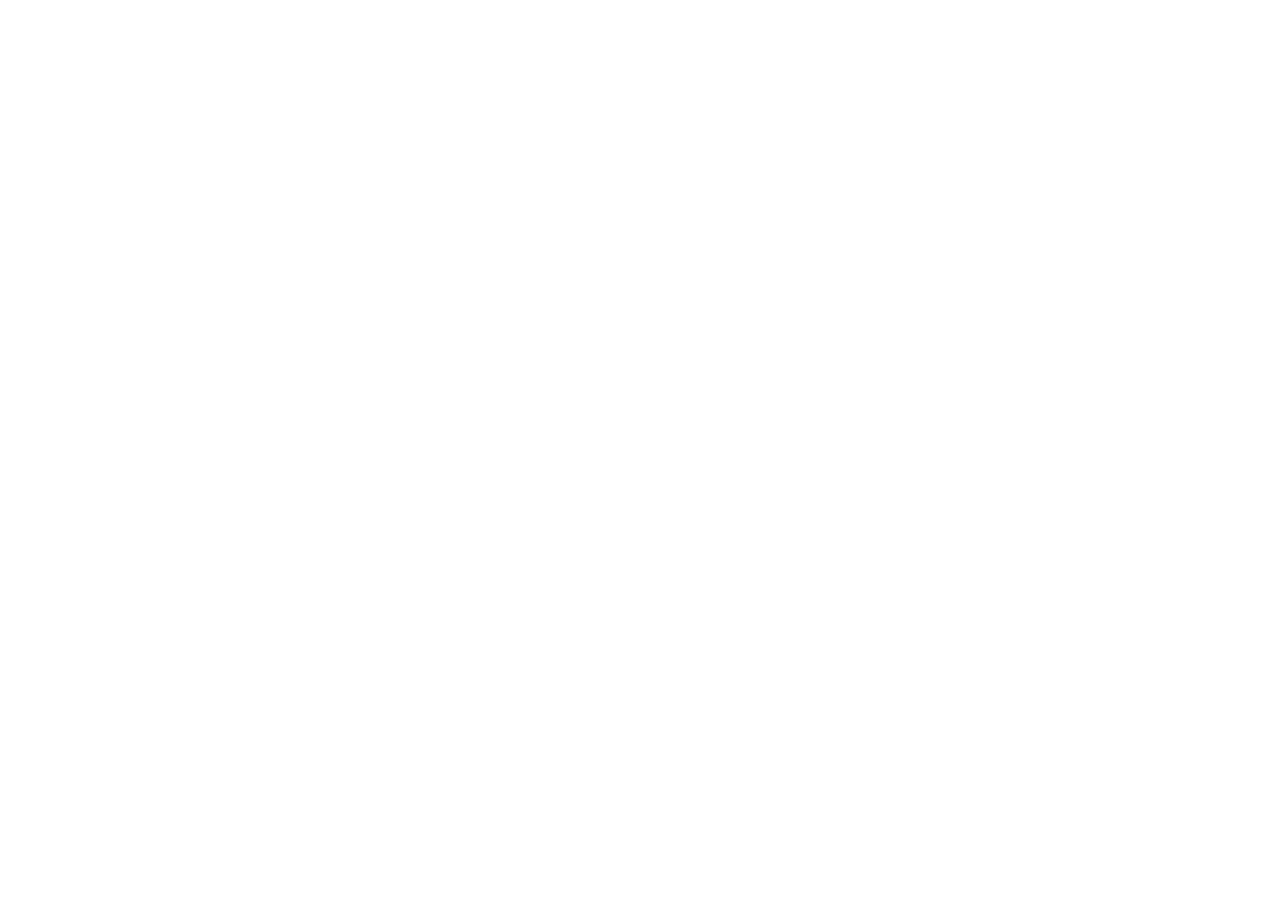
==== index.html @ 2befe774 "initial commit created readme, index, and script page" ====
<!DOCTYPE html>
<html lang="en">
<head>
	<meta charset="UTF-8">
	<meta http-equiv="X-UA-Compatible" content="IE=edge">
	<meta name="viewport" content="width=device-width, initial-scale=1.0">
	<script src="scripts/rockPaperScissors.js"></script>
	<title>Rock Paper Scissors</title>
</head>
<body>
	
</body>
</html>
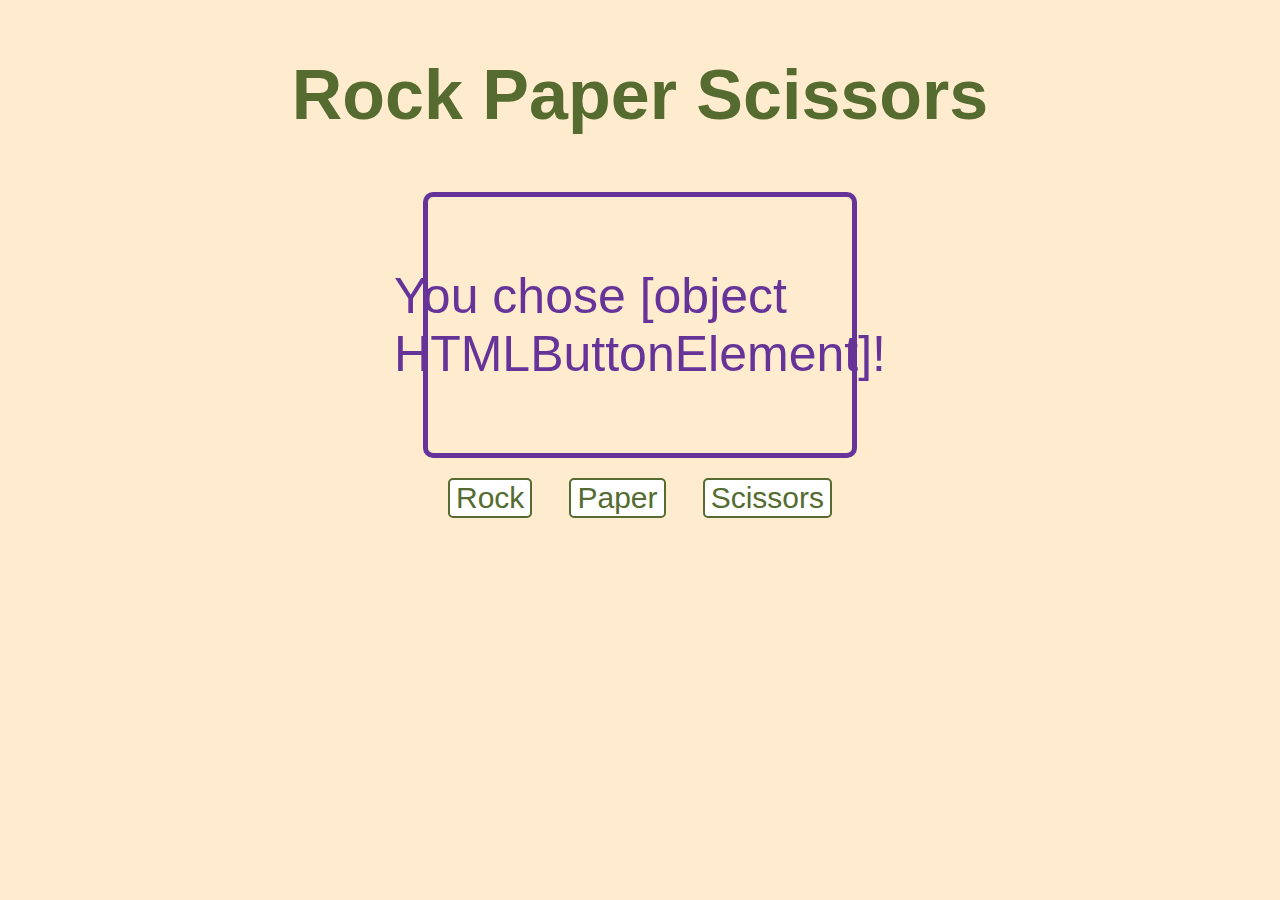
==== commit 0c5028ca: "added css, began editing app.js" ====
--- a/index.html
+++ b/index.html
@@ -2,12 +2,23 @@
 <html lang="en">
 <head>
 	<meta charset="UTF-8">
-	<meta http-equiv="X-UA-Compatible" content="IE=edge">
-	<meta name="viewport" content="width=device-width, initial-scale=1.0">
-	<script src="scripts/rockPaperScissors.js"></script>
+	<link rel="stylesheet" href="styles/style.css">
 	<title>Rock Paper Scissors</title>
 </head>
 <body>
-	
+	<div class="container" id="head">
+		<h1>Rock Paper Scissors</h1>
+	</div>
+	<div class="container" id="game">
+		<div class="container" id="status">
+			<p id="status-text"></p>
+		</div>
+		<div class="container" id="game-buttons">
+			<button id="rock" class="select">Rock</button>
+			<button id="paper" class="select">Paper</button>
+			<button id="scissors" class="select">Scissors</button>
+		</div>
+	</div>
+<script src="scripts/app.js"></script>
 </body>
 </html>--- a/styles/style.css
+++ b/styles/style.css
@@ -0,0 +1,54 @@
+body {
+	background-color: blanchedalmond;
+}
+
+.container {
+	display: flex;
+	justify-content: center;
+	align-items: center;
+}
+
+h1 {
+	font-family: Helvetica, Arial, sans-serif;
+	color: darkolivegreen;
+	font-size: 70px;
+}
+
+#game {
+	margin: 10px auto;
+	width: 30vw;
+	flex-direction: column;
+	gap: 20px;
+}
+
+#status {
+	border: 5px solid rebeccapurple;
+	border-radius: 10px;
+	padding: 20px;
+	width: 100%;
+}
+
+#status-text {
+	font-size: 50px;
+	color: rebeccapurple;
+	font-family: Helvetica, Arial, sans-serif;
+}
+
+#game-buttons button {
+	background-color: white;
+	color: darkolivegreen;
+	border: 2px solid darkolivegreen;
+	border-radius: 5px;
+	font-size: 30px;
+	transition: .3s;
+}
+
+#game-buttons button:hover {
+	border-color: red;
+	color: red;
+	transform: scale(1.1);
+}
+#game-buttons {
+	width: 100%;
+	justify-content: space-between;
+}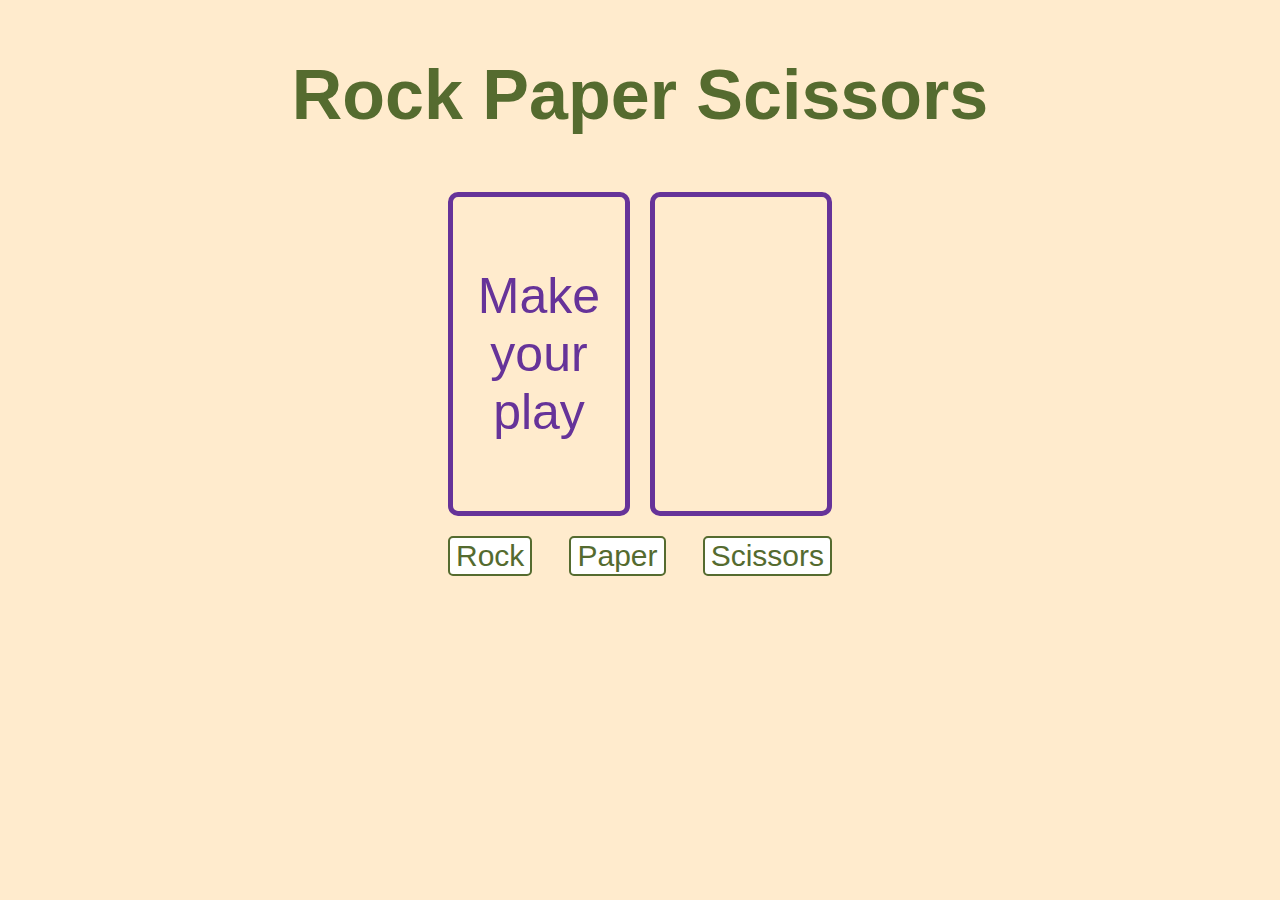
==== commit 04769e10: "set up most dom manipulation, need to get the actual game working now" ====
--- a/index.html
+++ b/index.html
@@ -10,14 +10,25 @@
 		<h1>Rock Paper Scissors</h1>
 	</div>
 	<div class="container" id="game">
-		<div class="container" id="status">
-			<p id="status-text"></p>
+		<div class="container" id="status-messages">
+			<div class="container plays" id="play-status">
+				<p class ="status-text" id="play-status-text"></p>
+			</div>
+			<div class="container plays" id="comp-status">
+				<p class="status-text" id="comp-status-text"></p>
+			</div>
+			<div class="container hidden" id="winner">
+				<p class="status-text" id="winner-status-text"></p>
+			</div>
 		</div>
 		<div class="container" id="game-buttons">
 			<button id="rock" class="select">Rock</button>
 			<button id="paper" class="select">Paper</button>
 			<button id="scissors" class="select">Scissors</button>
 		</div>
+		<!-- <div class="container" id="playdiv">
+			<button id="playbutton">Play</button>
+		</div> -->
 	</div>
 <script src="scripts/app.js"></script>
 </body>
--- a/styles/style.css
+++ b/styles/style.css
@@ -21,17 +21,25 @@
 	gap: 20px;
 }
 
-#status {
+#status-messages {
+	gap: 20px;
+	flex-direction: row;
+	align-items: stretch;
+}
+
+#status-messages div {
 	border: 5px solid rebeccapurple;
 	border-radius: 10px;
 	padding: 20px;
 	width: 100%;
+	height: auto;
 }
 
-#status-text {
+.status-text {
 	font-size: 50px;
 	color: rebeccapurple;
 	font-family: Helvetica, Arial, sans-serif;
+	text-align: center;
 }
 
 #game-buttons button {
@@ -51,4 +59,8 @@
 #game-buttons {
 	width: 100%;
 	justify-content: space-between;
+}
+
+.hidden {
+	display: none;
 }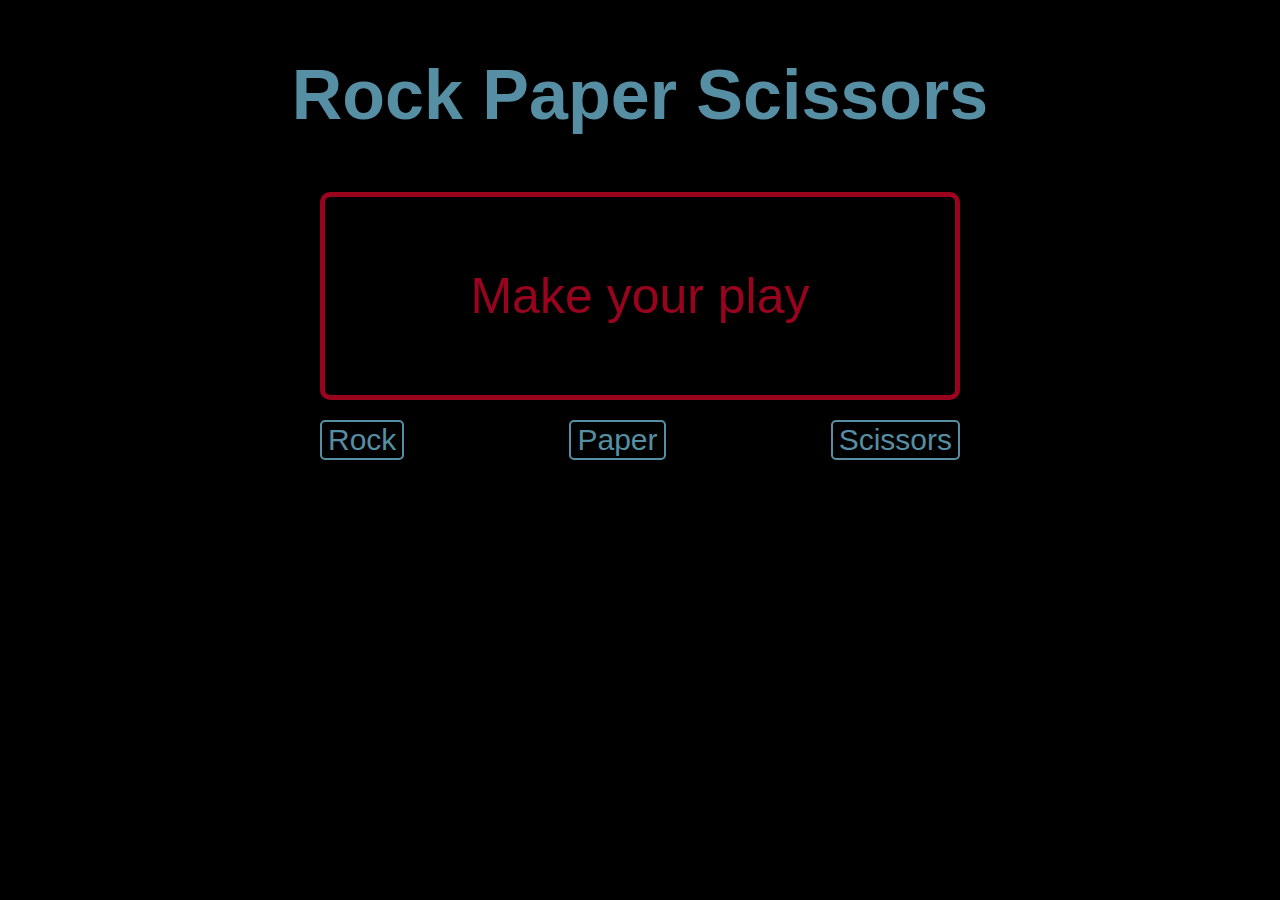
==== commit f9f97c46: "game is now working but goes on indefinitely" ====
--- a/index.html
+++ b/index.html
@@ -14,7 +14,7 @@
 			<div class="container plays" id="play-status">
 				<p class ="status-text" id="play-status-text"></p>
 			</div>
-			<div class="container plays" id="comp-status">
+			<div class="container plays hidden" id="comp-status">
 				<p class="status-text" id="comp-status-text"></p>
 			</div>
 			<div class="container hidden" id="winner">
@@ -26,9 +26,6 @@
 			<button id="paper" class="select">Paper</button>
 			<button id="scissors" class="select">Scissors</button>
 		</div>
-		<!-- <div class="container" id="playdiv">
-			<button id="playbutton">Play</button>
-		</div> -->
 	</div>
 <script src="scripts/app.js"></script>
 </body>
--- a/styles/style.css
+++ b/styles/style.css
@@ -1,5 +1,5 @@
 body {
-	background-color: blanchedalmond;
+	background-color: #000000;
 }
 
 .container {
@@ -10,25 +10,27 @@
 
 h1 {
 	font-family: Helvetica, Arial, sans-serif;
-	color: darkolivegreen;
+	color: #568EA3;
 	font-size: 70px;
 }
 
 #game {
 	margin: 10px auto;
-	width: 30vw;
+	width: 50vw;
 	flex-direction: column;
 	gap: 20px;
 }
 
 #status-messages {
+	width: 100%;
 	gap: 20px;
 	flex-direction: row;
 	align-items: stretch;
+	justify-content: space-between;
 }
 
 #status-messages div {
-	border: 5px solid rebeccapurple;
+	border: 5px solid #9A031E;
 	border-radius: 10px;
 	padding: 20px;
 	width: 100%;
@@ -37,23 +39,23 @@
 
 .status-text {
 	font-size: 50px;
-	color: rebeccapurple;
+	color: #9A031E;
 	font-family: Helvetica, Arial, sans-serif;
 	text-align: center;
 }
 
 #game-buttons button {
-	background-color: white;
-	color: darkolivegreen;
-	border: 2px solid darkolivegreen;
+	background-color: black;
+	color: #568EA3;
+	border: 2px solid #568EA3;
 	border-radius: 5px;
 	font-size: 30px;
 	transition: .3s;
 }
 
 #game-buttons button:hover {
-	border-color: red;
-	color: red;
+	border-color: #9A031E;
+	color: #9A031E;
 	transform: scale(1.1);
 }
 #game-buttons {
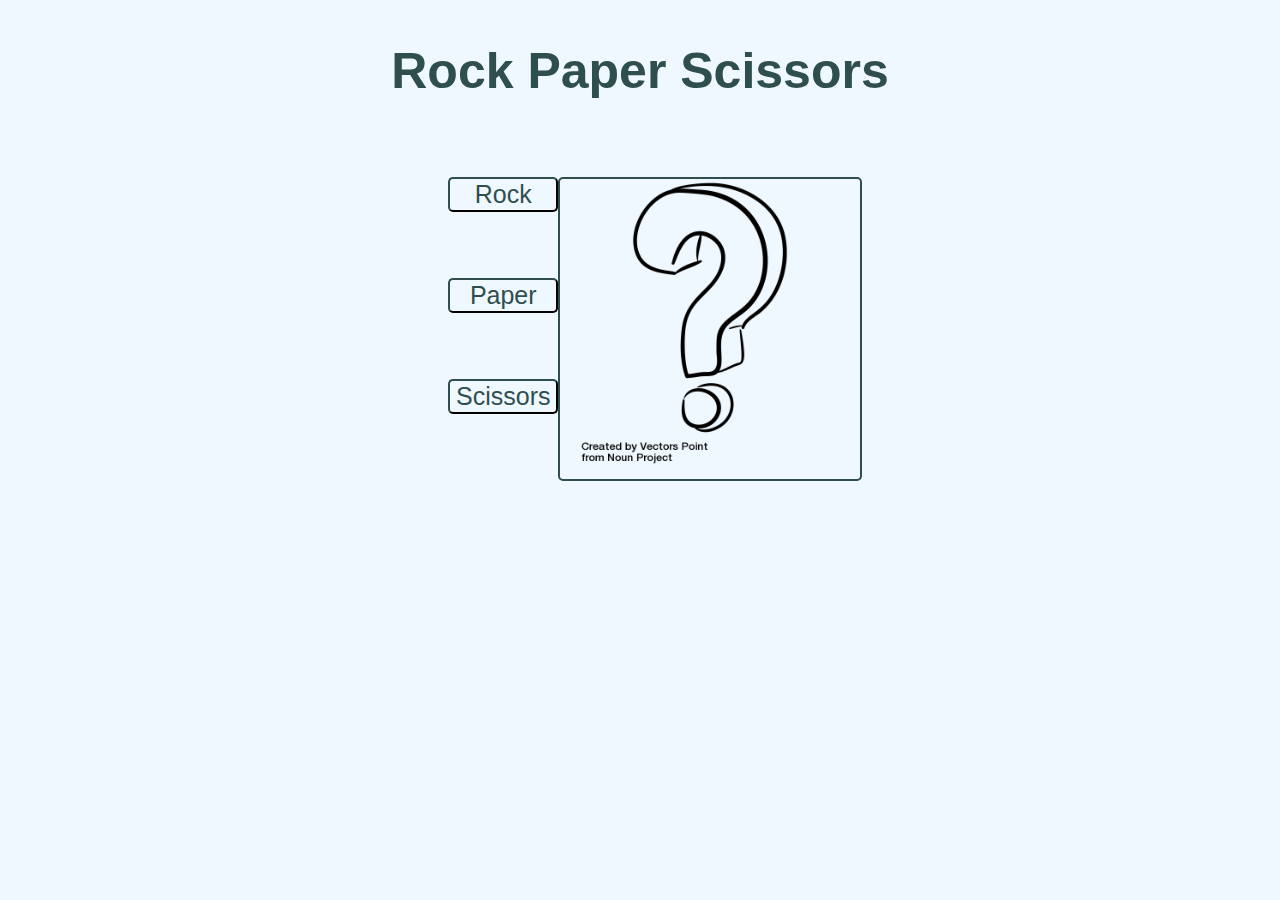
==== commit 13b5914f: "finished rebuild of rock paper scissors" ====
--- a/index.html
+++ b/index.html
@@ -2,31 +2,41 @@
 <html lang="en">
 <head>
 	<meta charset="UTF-8">
-	<link rel="stylesheet" href="styles/style.css">
+	<meta http-equiv="X-UA-Compatible" content="IE=edge">
+	<meta name="viewport" content="width=device-width, initial-scale=1.0">
+	<link rel="stylesheet" href="styling.css">
 	<title>Rock Paper Scissors</title>
 </head>
 <body>
-	<div class="container" id="head">
+	<header>
 		<h1>Rock Paper Scissors</h1>
+	</header>
+	<div id="score">
+		<p class="scoreText" id="playsLeft"></p>
+		<p class="scoreText" id="userScore"></p>
+		<p class="scoreText" id="compScore"></p>
 	</div>
-	<div class="container" id="game">
-		<div class="container" id="status-messages">
-			<div class="container plays" id="play-status">
-				<p class ="status-text" id="play-status-text"></p>
+	<div id="winnerDeclaration">
+		<h3 id="winnerText"></h3>
+	</div>
+	<div class="container" id="selections">
+		<div class="container" id="userSelection">
+			<button class="selectionButton" id="rock">Rock</button>
+			<button class="selectionButton" id="paper">Paper</button>
+			<button class="selectionButton" id="scissors">Scissors</button>
+			<p id="userSelectionText"></p>
+		</div>
+		<div class="container" id="compSelection">
+			<div class="imgDiv" id="compImageDiv">
+				<img src="Icons/questionMark.png" alt="Computer Selection" id="compImage">
 			</div>
-			<div class="container plays hidden" id="comp-status">
-				<p class="status-text" id="comp-status-text"></p>
-			</div>
-			<div class="container hidden" id="winner">
-				<p class="status-text" id="winner-status-text"></p>
-			</div>
-		</div>
-		<div class="container" id="game-buttons">
-			<button id="rock" class="select">Rock</button>
-			<button id="paper" class="select">Paper</button>
-			<button id="scissors" class="select">Scissors</button>
+			<p id="compSelectionText"></p>
 		</div>
 	</div>
-<script src="scripts/app.js"></script>
+	<div id="winnerDisplay">
+		<p id="winnerDisplayText"></p>
+	</div>
+
+	<script src="script.js"></script>
 </body>
 </html>--- a/styling.css
+++ b/styling.css
@@ -0,0 +1,65 @@
+body {
+	background-color: aliceblue;
+	font-family: Helvetica, sans-serif;
+	display: flex;
+	flex-direction: column;
+	align-items: center;
+}
+
+h1 {
+	color:darkslategrey;
+	font-size: 50px;
+}
+
+p {
+	font-size: 25px;
+}
+
+button {
+	border-color: darkslategrey;
+	border-radius: 5px;
+	color: darkslategrey;
+	background-color: aliceblue;
+	transition-duration: .2s;
+	font-size: 25px;
+}
+
+button:hover {
+	border-color: coral;
+	color: coral;
+	transform: scale(1.2);
+}
+
+.container {
+	display: flex;
+}
+
+#selections {
+	width: 30vw;
+	flex-direction: row;
+	align-items: stretch;
+	justify-content: space-between;
+}
+
+#userSelection {
+	flex-direction: column;
+	justify-content: space-between;
+}
+
+#compImageDiv {
+	border: 2px solid darkslategrey;
+	border-radius: 5px;
+	width: 300px;
+	height: 300px;
+	object-fit: cover;
+}
+
+#compImage {
+	width: 100%;
+	heigh: 100%;
+	object-fit: cover;
+}
+
+#compSelection {
+	flex-direction: column;
+}